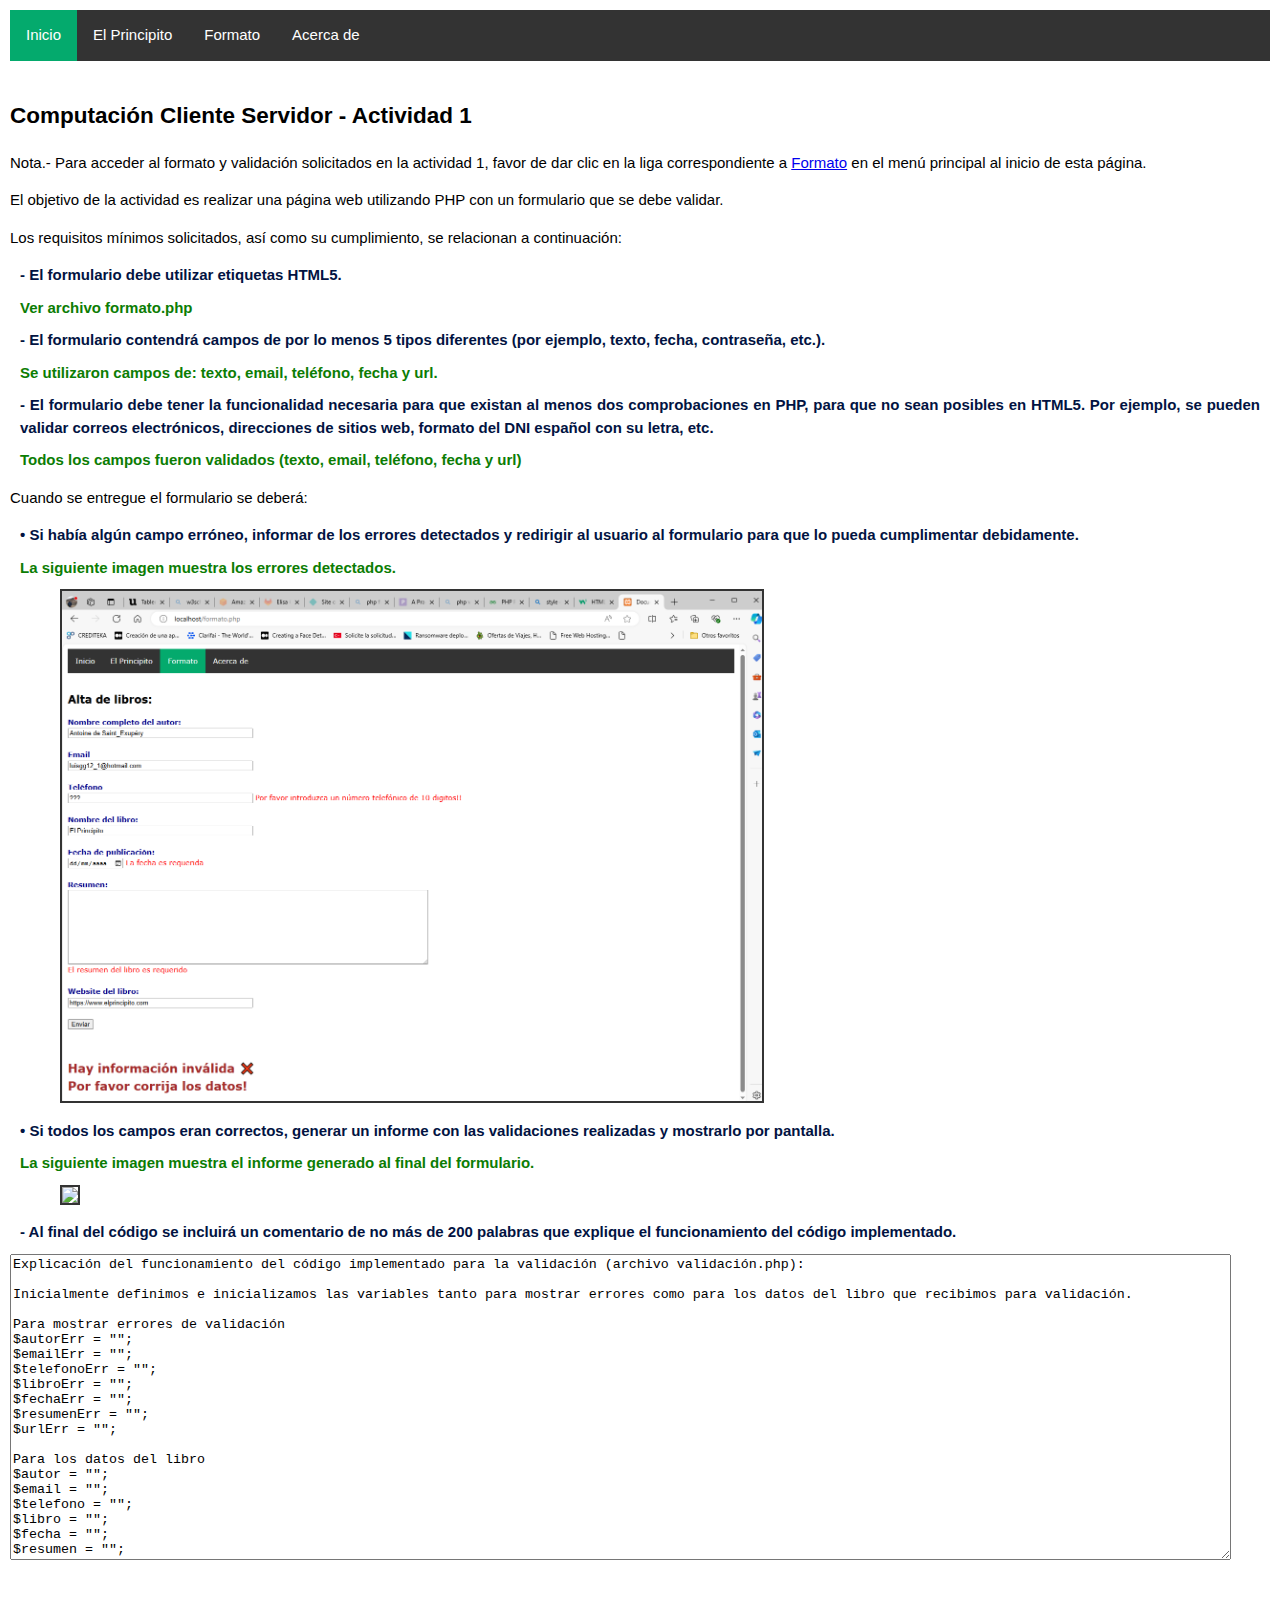
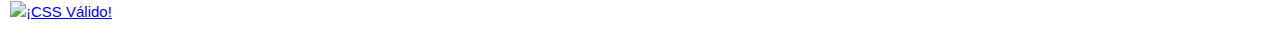
==== index.html @ 985e69bc "Commit del 21 de junio a las 18:55" ====
<!DOCTYPE html>
<html lang="en">

<head>
    <meta charset="UTF-8">
    <meta name="viewport" content="width=device-width, initial-scale=1.0">
    <title>Document</title>
    <link rel="stylesheet" href="./css/style.css">
</head>

<body>
    <div>
        <div id="menu" class="contenedor">
            <ul>
                <li><a class="active" href="index.html">Inicio</a></li>
                <!-- <li><a href="biblia.html">La Biblia</a></li>
                <li><a href="quijote.html">Don Quijote de la Mancha</a></li> -->
                <li><a href="principito.html">El Principito</a></li>
                <li><a href="formato.php">Formato</a></li>
                <li><a href="acerca.html">Acerca de</a></li>
            </ul>
        </div>

        <div class="contenedor">
            <h2>Computación Cliente Servidor - Actividad 1</h2>
            <p>Nota.- Para acceder al formato y validación solicitados en la actividad 1, favor de dar clic en la liga
                correspondiente a <a href="formato.php">Formato</a> en el menú principal al inicio de esta página.</p>
            <p>El objetivo de la actividad es realizar una página web utilizando PHP con un formulario que se debe
                validar.</p>
            <p>Los requisitos mínimos solicitados, así como su cumplimiento, se relacionan a continuación: </p>
            <p class="requisito"> - El formulario debe utilizar etiquetas HTML5.</p>
            <p class="respuesta">Ver archivo formato.php</p>
            <p class="requisito"> - El formulario contendrá campos de por lo menos 5 tipos diferentes (por ejemplo, texto, fecha,
                contraseña, etc.).</p>
            <p class="respuesta">Se utilizaron campos de: texto, email, teléfono, fecha y url.</p>
            <p class="requisito"> - El formulario debe tener la funcionalidad necesaria para que existan al menos dos comprobaciones en
                PHP, para que no sean posibles en HTML5. Por ejemplo, se pueden validar correos electrónicos,
                direcciones de sitios web, formato del DNI español con su letra, etc.
            <p class="respuesta">Todos los campos fueron validados (texto, email, teléfono, fecha y url)</p>
            </p>Cuando se entregue el formulario se deberá:</p>
            <p class="requisito"> • Si había algún campo erróneo, informar de los errores detectados y redirigir al usuario al formulario
                para que lo pueda cumplimentar debidamente.</p>
            <p class="respuesta">La siguiente imagen muestra los errores detectados.</p>
            <img class="imagen" src="./recursos/InformacionInvalida.png">
            <p class="requisito"> • Si todos los campos eran correctos, generar un informe con las validaciones realizadas y mostrarlo por
                pantalla.</p>
            <p class="respuesta">La siguiente imagen muestra el informe generado al final del formulario.</p>
            <img class="imagen" src="./recursos/informe.png">
            <p class="requisito"> - Al final del código se incluirá un comentario de no más de 200 palabras que explique el funcionamiento
                del código implementado.</p>
            <textarea rows="20" cols="150">
Explicación del funcionamiento del código implementado para la validación (archivo validación.php):

Inicialmente definimos e inicializamos las variables tanto para mostrar errores como para los datos del libro que recibimos para validación.

Para mostrar errores de validación
$autorErr = "";
$emailErr = "";
$telefonoErr = "";
$libroErr = "";
$fechaErr = "";
$resumenErr = "";
$urlErr = "";

Para los datos del libro
$autor = "";
$email = "";
$telefono = "";
$libro = "";
$fecha = "";
$resumen = "";
$url = "";

Validación de los campos de entrada recibidos con el método POST
Únicamente explicaré la validación de un campo, en este caso el nombre del autor, ya que todas las validaciones son similares

if ($_SERVER["REQUEST_METHOD"] == "POST") {
    // Validación del nombre del autor
    // Primero validamos que el campo no sea vacío
    if (empty($_POST["autor"])) {
        $autorErr = "El nombre del autor es requerido";
    } else {
        $autor = input_data($_POST["autor"]);
        // Checamos que el nombre del autor contenga únicamente letras del alfabeto, espacios, números y guiones bajos.
        if (!preg_match("/^[a-zA-Z0-9_\sñáéíóúÁÉÍÓÚ]*$/", $autor)) {
            $autorErr = "Únicamente letras del alfabeto, números y guión bajo son permitidos para el nombre del autor";
        }
    }

...     
}


// Para manejar espacios en blanco y caracteres especiales en los datos utilizamos la siguiente función:
function input_data($data)
{
    $data = trim($data); // para remover espacios al inicio de los datos
    // Para evitar ataques Cross-Site Scripting (XSS) debemos convertir caracteres especiales en sus correspondientes entidades HTML, ejemplo - "&" -> "&amp"
    $data = htmlspecialchars($data);
    return $data;
}

            </textarea>
        </div>
    </div>
    <p class="contenedor">
        <a href="http://jigsaw.w3.org/css-validator/check/referer">
            <img style="border:0;width:88px;height:31px" src="http://jigsaw.w3.org/css-validator/images/vcss-blue"
                alt="¡CSS Válido!" />
        </a>
    </p>
</body>

</html>
---- css/style.css ----
/* Hoja de estilos */
body {
    margin: 0;
    font-family: Verdana, sans-serif;
    font-size: 15px;
    line-height: 1.5;
}

#menu {
    display: block;
}

.contenedor {
    text-align: justify;
    vertical-align: top;
    padding: 10px;
}

ul {
    list-style-type: none;
    margin: 0;
    padding: 0;
    overflow: hidden;
    background-color: #333;
    /* position: fixed; */
    top: 0;
    width: 100%;
}

li {
    float: left;
}

li a {
    display: block;
    color: white;
    text-align: center;
    padding: 14px 16px;
    text-decoration: none;
}

li a:hover:not(.active) {
    background-color: #111;
}

.active {
    background-color: #04AA6D;
}


#libros {
    font-family: Arial, Helvetica, sans-serif;
    border-collapse: collapse;
    width: 100%;
}

#libros td,
#libros th {
    border: 1px solid #ddd;
    padding: 8px;
}

#libros tr:nth-child(even) {
    background-color: #f2f2f2;
}

#libros tr:hover {
    background-color: #ddd;
}

#libros th {
    padding-top: 12px;
    padding-bottom: 12px;
    text-align: left;
    background-color: #04AA6D;
    color: white;
}

#imagen {
    padding: 10px;
    border-radius: 12px;
    float: left;
    margin-left: auto;
    margin-right: auto;
    width: 30%;
}

iframe {
    width: 30%;
    padding-top: 12px;
    padding-bottom: 12px;
    float: left;
    border: 0px;
}

audio {
    width: 30%;
    padding-top: 12px;
    padding-bottom: 12px;
    display: inline;
}

#audio {
    position: relative;
}

.etiqueta {
    font-weight: bold;
    color: darkblue;
}

.msg {
    color: brown;
    margin: 20px 0px 10px 0px;
    font-size: 25px;
    font-weight: bold;
}

.info {
    margin: 2px 0;
}

.requisito {
    color: rgb(2, 19, 66);
    margin: 10px 10px 10px 10px;
    font-weight: bold;
}

.respuesta {
    color: rgb(12, 125, 4);
    margin: 10px 10px 10px 10px;
    font-weight: bold;
}


.error {
    color: red;
    display: inline;
}

#resumen {
    display: block;
}

.imagen {
    margin-left: 50px;
    width:700px;
    border: 2px solid #333;
}
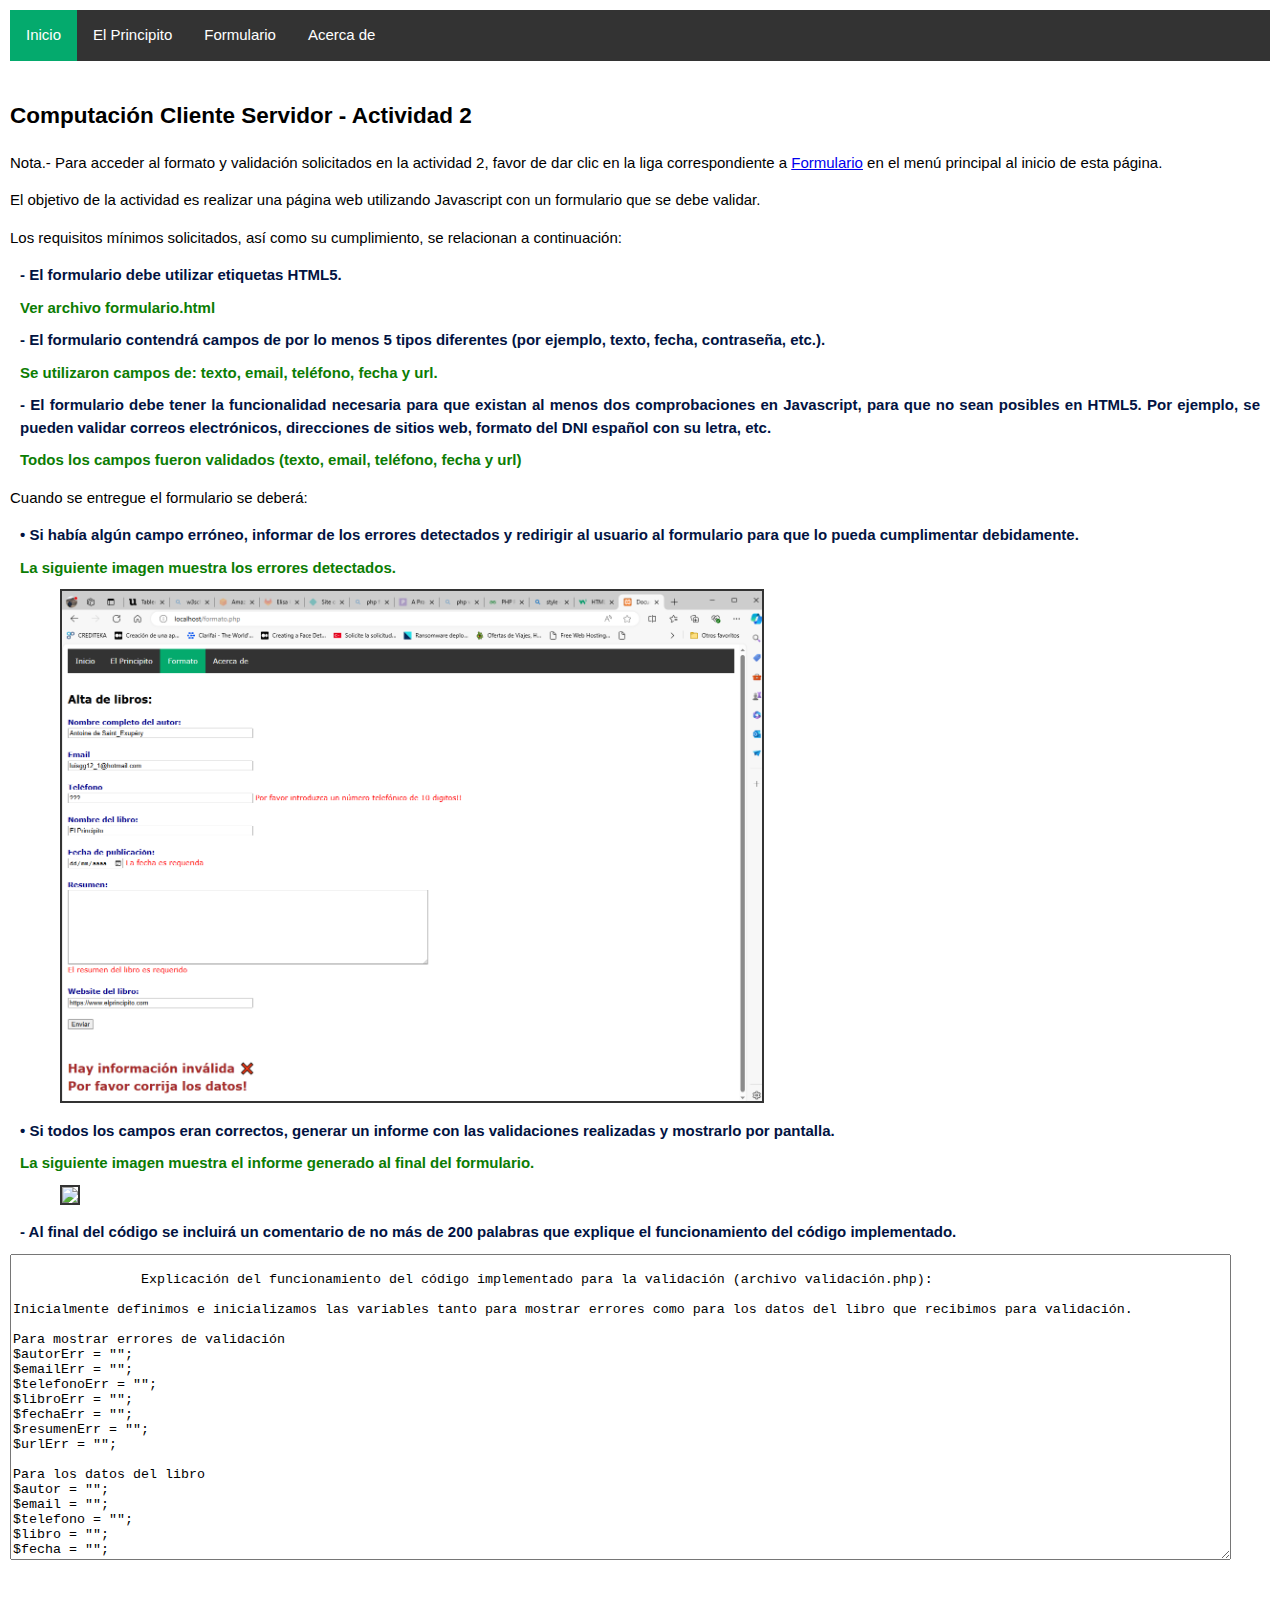
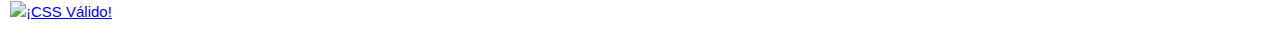
==== commit 5cfd9ead: "Comit del 28 de junio 2024" ====
--- a/index.html
+++ b/index.html
@@ -16,25 +16,25 @@
                 <!-- <li><a href="biblia.html">La Biblia</a></li>
                 <li><a href="quijote.html">Don Quijote de la Mancha</a></li> -->
                 <li><a href="principito.html">El Principito</a></li>
-                <li><a href="formato.php">Formato</a></li>
+                <li><a href="formulario.html">Formulario</a></li>
                 <li><a href="acerca.html">Acerca de</a></li>
             </ul>
         </div>
 
         <div class="contenedor">
-            <h2>Computación Cliente Servidor - Actividad 1</h2>
-            <p>Nota.- Para acceder al formato y validación solicitados en la actividad 1, favor de dar clic en la liga
-                correspondiente a <a href="formato.php">Formato</a> en el menú principal al inicio de esta página.</p>
-            <p>El objetivo de la actividad es realizar una página web utilizando PHP con un formulario que se debe
+            <h2>Computación Cliente Servidor - Actividad 2</h2>
+            <p>Nota.- Para acceder al formato y validación solicitados en la actividad 2, favor de dar clic en la liga
+                correspondiente a <a href="formulario.html">Formulario</a> en el menú principal al inicio de esta página.</p>
+            <p>El objetivo de la actividad es realizar una página web utilizando Javascript con un formulario que se debe
                 validar.</p>
             <p>Los requisitos mínimos solicitados, así como su cumplimiento, se relacionan a continuación: </p>
             <p class="requisito"> - El formulario debe utilizar etiquetas HTML5.</p>
-            <p class="respuesta">Ver archivo formato.php</p>
+            <p class="respuesta">Ver archivo formulario.html</p>
             <p class="requisito"> - El formulario contendrá campos de por lo menos 5 tipos diferentes (por ejemplo, texto, fecha,
                 contraseña, etc.).</p>
             <p class="respuesta">Se utilizaron campos de: texto, email, teléfono, fecha y url.</p>
             <p class="requisito"> - El formulario debe tener la funcionalidad necesaria para que existan al menos dos comprobaciones en
-                PHP, para que no sean posibles en HTML5. Por ejemplo, se pueden validar correos electrónicos,
+                Javascript, para que no sean posibles en HTML5. Por ejemplo, se pueden validar correos electrónicos,
                 direcciones de sitios web, formato del DNI español con su letra, etc.
             <p class="respuesta">Todos los campos fueron validados (texto, email, teléfono, fecha y url)</p>
             </p>Cuando se entregue el formulario se deberá:</p>
@@ -49,7 +49,8 @@
             <p class="requisito"> - Al final del código se incluirá un comentario de no más de 200 palabras que explique el funcionamiento
                 del código implementado.</p>
             <textarea rows="20" cols="150">
-Explicación del funcionamiento del código implementado para la validación (archivo validación.php):
+
+                Explicación del funcionamiento del código implementado para la validación (archivo validación.php):
 
 Inicialmente definimos e inicializamos las variables tanto para mostrar errores como para los datos del libro que recibimos para validación.
 
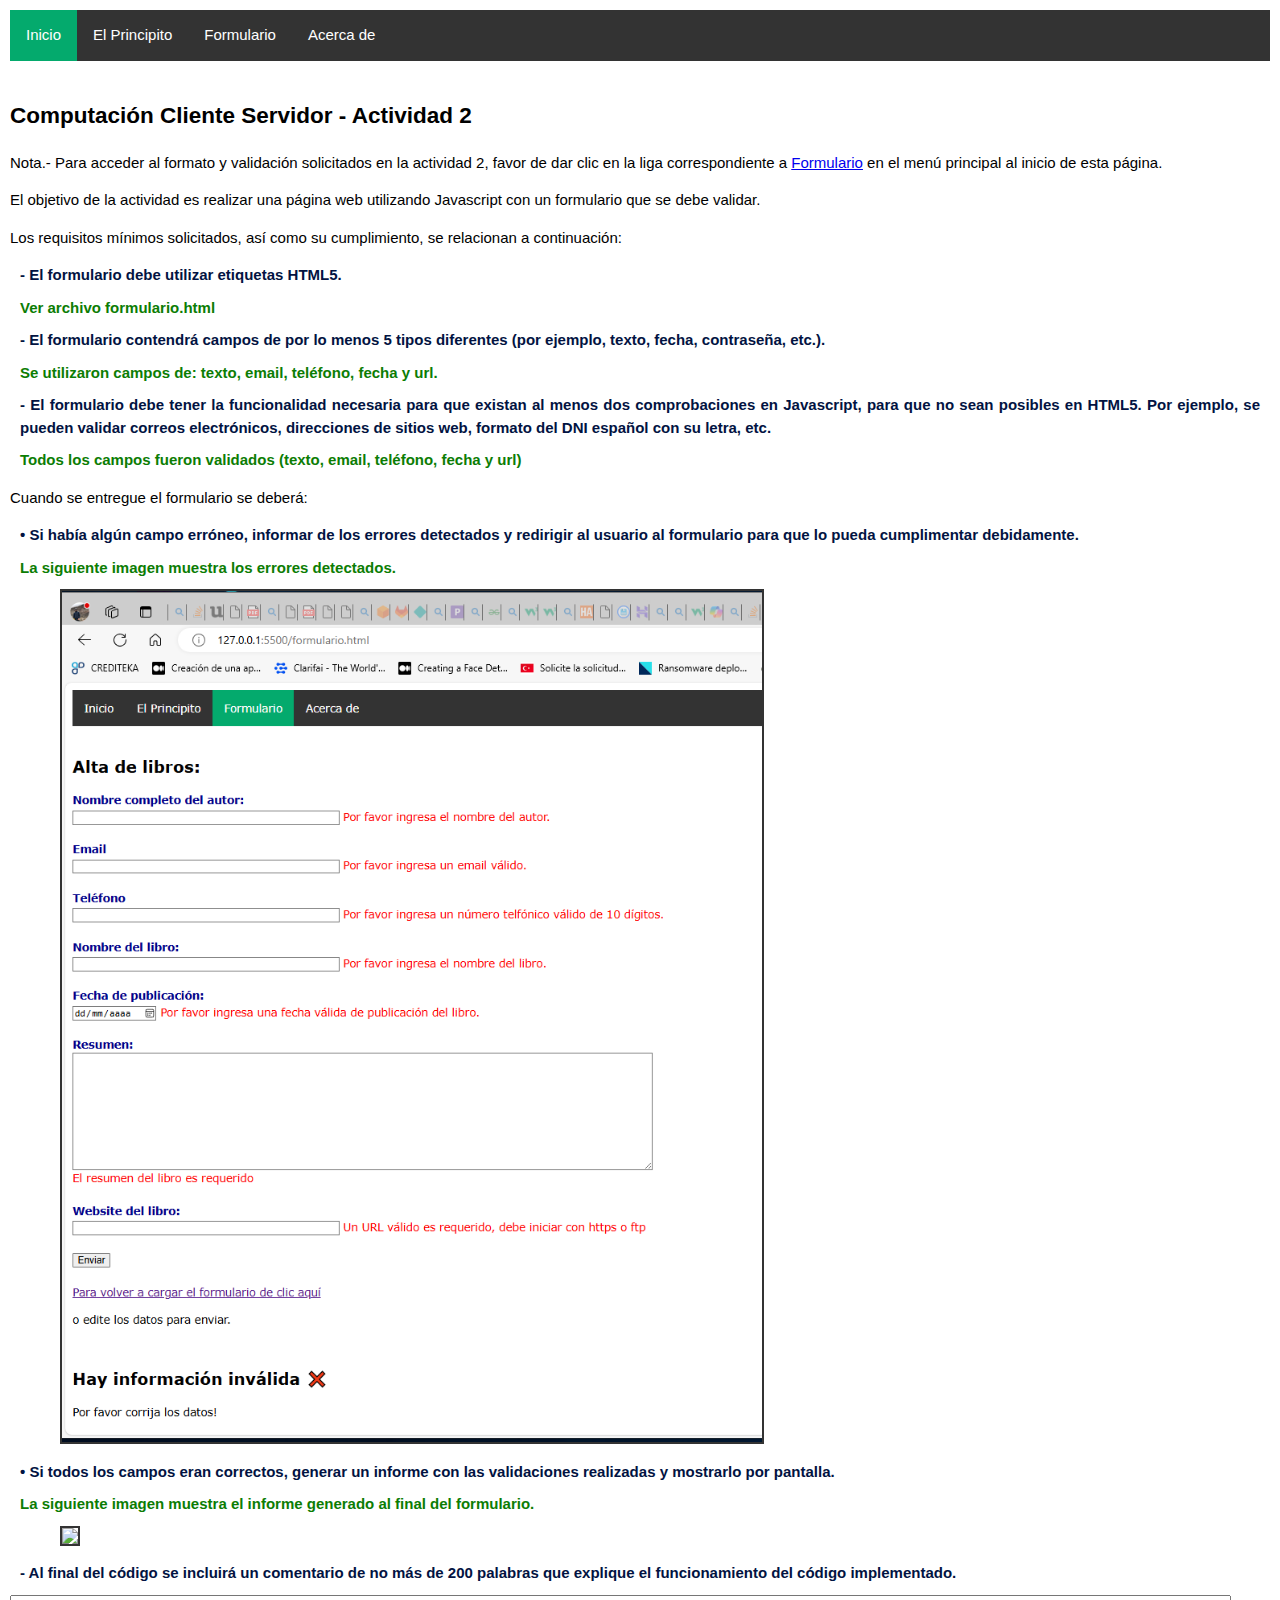
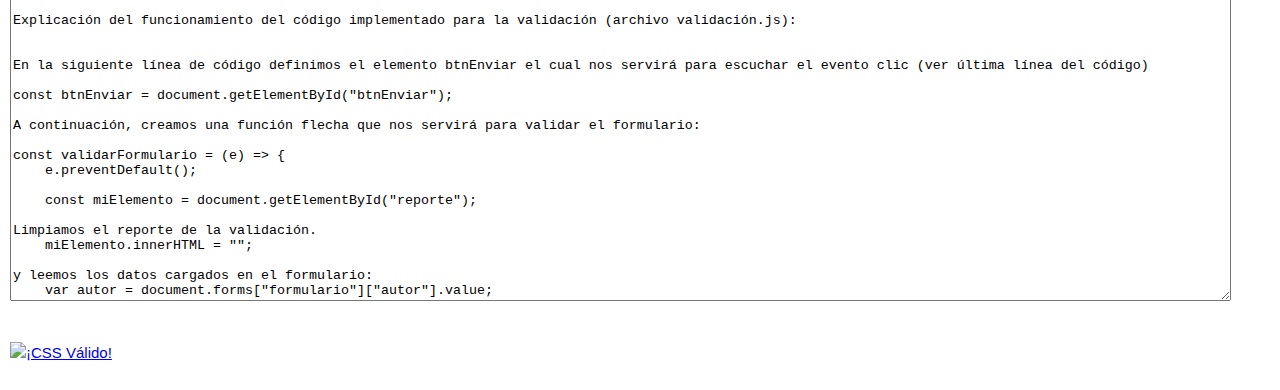
==== commit d9f84bf2: "Commit del 2 de julio de 2024 a las  9:05 horas" ====
--- a/index.html
+++ b/index.html
@@ -50,56 +50,78 @@
                 del código implementado.</p>
             <textarea rows="20" cols="150">
 
-                Explicación del funcionamiento del código implementado para la validación (archivo validación.php):
+Explicación del funcionamiento del código implementado para la validación (archivo validación.js):
 
-Inicialmente definimos e inicializamos las variables tanto para mostrar errores como para los datos del libro que recibimos para validación.
 
-Para mostrar errores de validación
-$autorErr = "";
-$emailErr = "";
-$telefonoErr = "";
-$libroErr = "";
-$fechaErr = "";
-$resumenErr = "";
-$urlErr = "";
+En la siguiente línea de código definimos el elemento btnEnviar el cual nos servirá para escuchar el evento clic (ver última línea del código)
+  
+const btnEnviar = document.getElementById("btnEnviar");
 
-Para los datos del libro
-$autor = "";
-$email = "";
-$telefono = "";
-$libro = "";
-$fecha = "";
-$resumen = "";
-$url = "";
+A continuación, creamos una función flecha que nos servirá para validar el formulario:
 
-Validación de los campos de entrada recibidos con el método POST
-Únicamente explicaré la validación de un campo, en este caso el nombre del autor, ya que todas las validaciones son similares
+const validarFormulario = (e) => {
+    e.preventDefault();
 
-if ($_SERVER["REQUEST_METHOD"] == "POST") {
-    // Validación del nombre del autor
-    // Primero validamos que el campo no sea vacío
-    if (empty($_POST["autor"])) {
-        $autorErr = "El nombre del autor es requerido";
-    } else {
-        $autor = input_data($_POST["autor"]);
-        // Checamos que el nombre del autor contenga únicamente letras del alfabeto, espacios, números y guiones bajos.
-        if (!preg_match("/^[a-zA-Z0-9_\sñáéíóúÁÉÍÓÚ]*$/", $autor)) {
-            $autorErr = "Únicamente letras del alfabeto, números y guión bajo son permitidos para el nombre del autor";
+    const miElemento = document.getElementById("reporte"); 
+
+Limpiamos el reporte de la validación.
+    miElemento.innerHTML = ""; 
+
+y leemos los datos cargados en el formulario:
+    var autor = document.forms["formulario"]["autor"].value;
+    var email = document.forms["formulario"]["email"].value;
+    ...
+
+    Vamos a validar con expresiones regulares, antes inicializamos la variable “error” a false, si encontramos algún error en la validación le asignamos true a dicha variable  
+    var error = false;
+    var expRegular = "";
+
+Ya que todas las validaciones son similares, solamente explicaremos la relativa al campo email.
+Primero se define la expresión regular:
+    expRegular = /^[a-zA-Z0-9._-]+@[a-zA-Z0-9.-]+\.[a-zA-Z]{2,4}$/
+y validamos que email cumpla con dicha expresión:
+    if (expRegular.test(email))
+        document.getElementById('emailErr').textContent = "";
+en caso contrario presentamos un mensaje de error junto al valor del campo en el formulario.
+    else {
+        document.getElementById('emailErr').textContent = 'Por favor ingresa un email válido.';
+        error = true;
+    }
+
+Si todas las comprobaciones son correctas, se presenta el reporte de campos validados   
+    if (!error) {
+            param = document.createElement("h2");
+            node = document.createTextNode("Los datos se han validado exitosamente 👍");
+            param.appendChild(node);
+            document.getElementById('reporte').appendChild(param);
+
+            param = document.createElement("p");
+            node = document.createTextNode("Autor: " + autor);
+            param.appendChild(node);
+            document.getElementById('reporte').appendChild(param);
+… y seguimos desplegandp todos los campos del formulario con sus valores.
+
+
+
+En el caso de que exista algún error, éste se despliega junto al campo en cuestión y adicionalmente se genera una nota al final del formulario:
+        } else {
+            param = document.createElement("h2");
+            node = document.createTextNode("Hay información inválida ❌");
+            param.appendChild(node);
+            document.getElementById('reporte').appendChild(param);
+            
+            param = document.createElement("p");
+            node = document.createTextNode("Por favor corrija los datos!");
+            param.appendChild(node);
+            document.getElementById('reporte').appendChild(param);
         }
     }
 
-...     
-}
+Aquí escuchamos el clic soble el botón “btnEnviar:
+btnEnviar.addEventListener("click", validarFormulario);
+ */
 
 
-// Para manejar espacios en blanco y caracteres especiales en los datos utilizamos la siguiente función:
-function input_data($data)
-{
-    $data = trim($data); // para remover espacios al inicio de los datos
-    // Para evitar ataques Cross-Site Scripting (XSS) debemos convertir caracteres especiales en sus correspondientes entidades HTML, ejemplo - "&" -> "&amp"
-    $data = htmlspecialchars($data);
-    return $data;
-}
 
             </textarea>
         </div>
